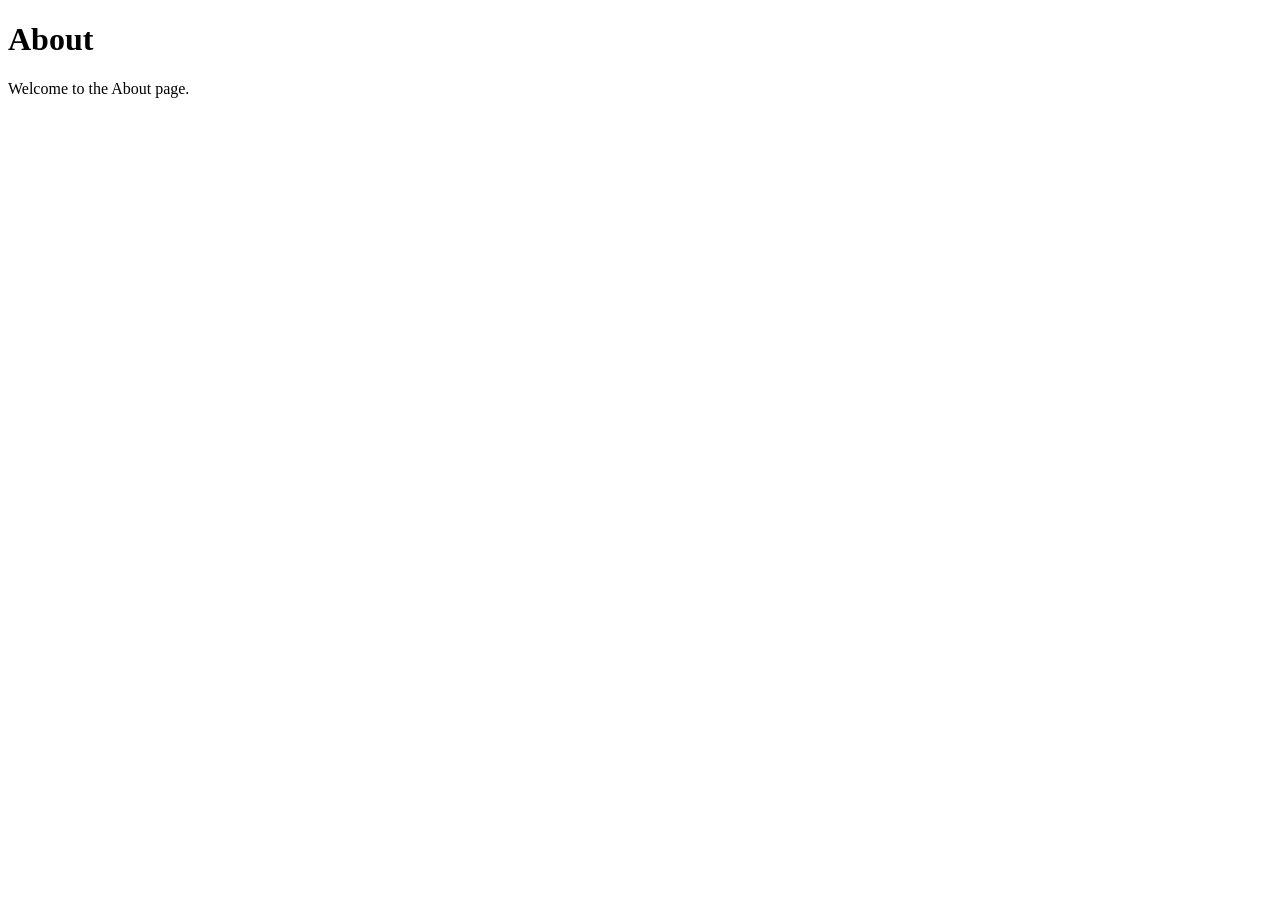
==== about.html @ c56fcaf6 "Create about.html in root folder" ====
<!DOCTYPE html>
<html lang="en">
<head>
    <meta charset="UTF-8">
    <meta name="viewport" content="width=device-width, initial-scale=1.0">
    <title>About</title>
</head>
<body>
    <h1>About</h1>
    <p>Welcome to the About page.</p>
</body>
</html>
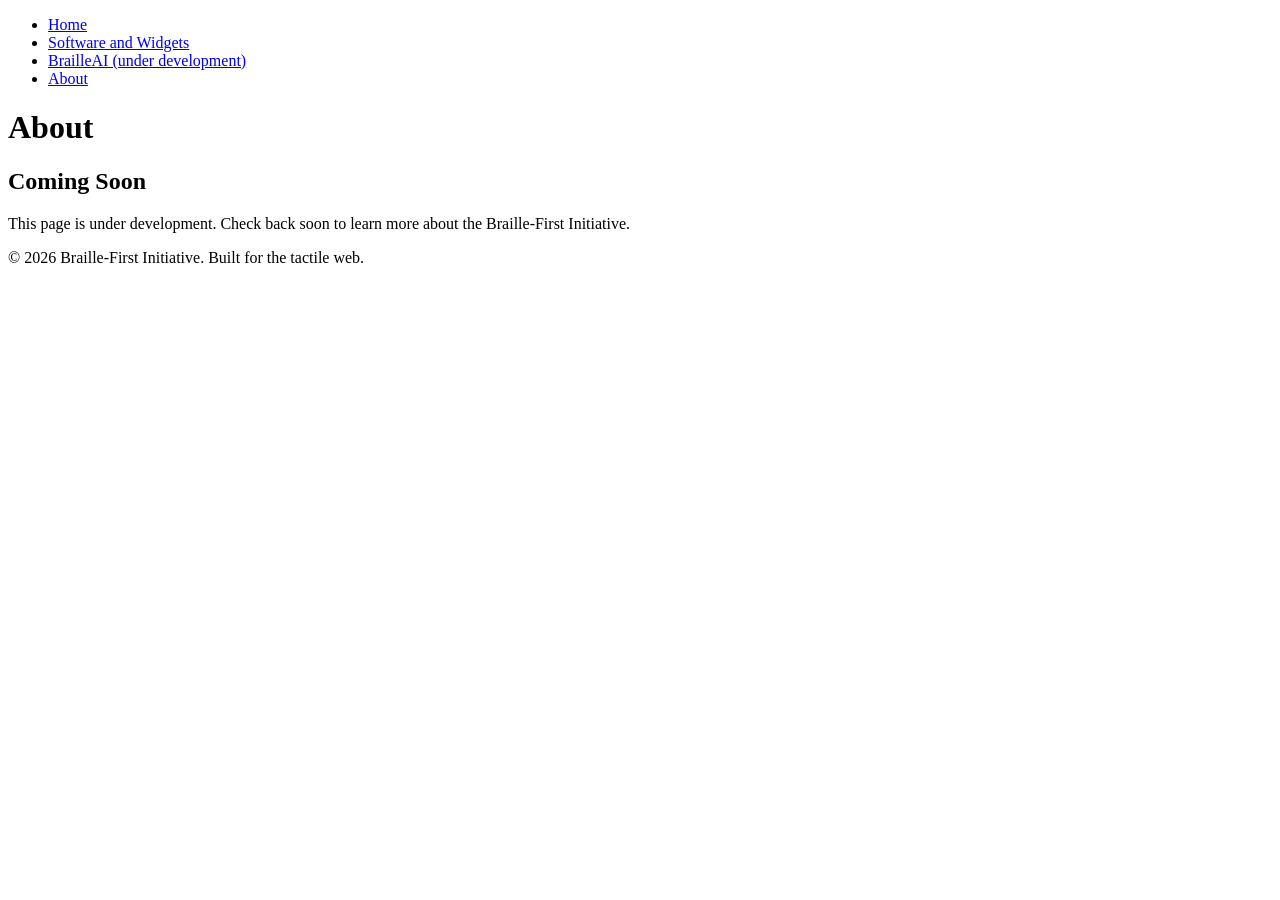
==== commit d91b749e: "Update about.html" ====
--- a/about.html
+++ b/about.html
@@ -3,10 +3,51 @@
 <head>
     <meta charset="UTF-8">
     <meta name="viewport" content="width=device-width, initial-scale=1.0">
-    <title>About</title>
+    <title>About - Braille-First</title>
+    <link rel="stylesheet" href="https://braillefirst.com/style.css">
+    <style>
+        *:focus-visible {
+            outline: 4px solid #66FCF1 !important;
+            outline-offset: 2px !important;
+        }
+        .skip-link {
+            position: absolute;
+            top: -40px;
+            left: 0;
+            background: #66FCF1;
+            padding: 8px;
+            z-index: 100;
+        }
+        .skip-link:focus { top: 0; }
+    </style>
 </head>
 <body>
-    <h1>About</h1>
-    <p>Welcome to the About page.</p>
+
+    <a class="skip-link" href="#main-content">Skip to content</a>
+
+    <nav class="main-nav" aria-label="Primary">
+        <ul>
+            <li><a href="index.html">Home</a></li>
+            <li><a href="software-widgets.html">Software and Widgets</a></li>
+            <li><a href="brailleai.html">BrailleAI (under development)</a></li>
+            <li><a href="about.html" aria-current="page">About</a></li>
+        </ul>
+    </nav>
+
+    <header role="banner">
+        <h1>About</h1>
+    </header>
+
+    <main id="main-content">
+        <section class="card" aria-labelledby="coming-soon-title">
+            <h2 id="coming-soon-title">Coming Soon</h2>
+            <p>This page is under development. Check back soon to learn more about the Braille-First Initiative.</p>
+        </section>
+    </main>
+
+    <footer role="contentinfo">
+        <p>© 2026 Braille-First Initiative. Built for the tactile web.</p>
+    </footer>
+
 </body>
 </html>
